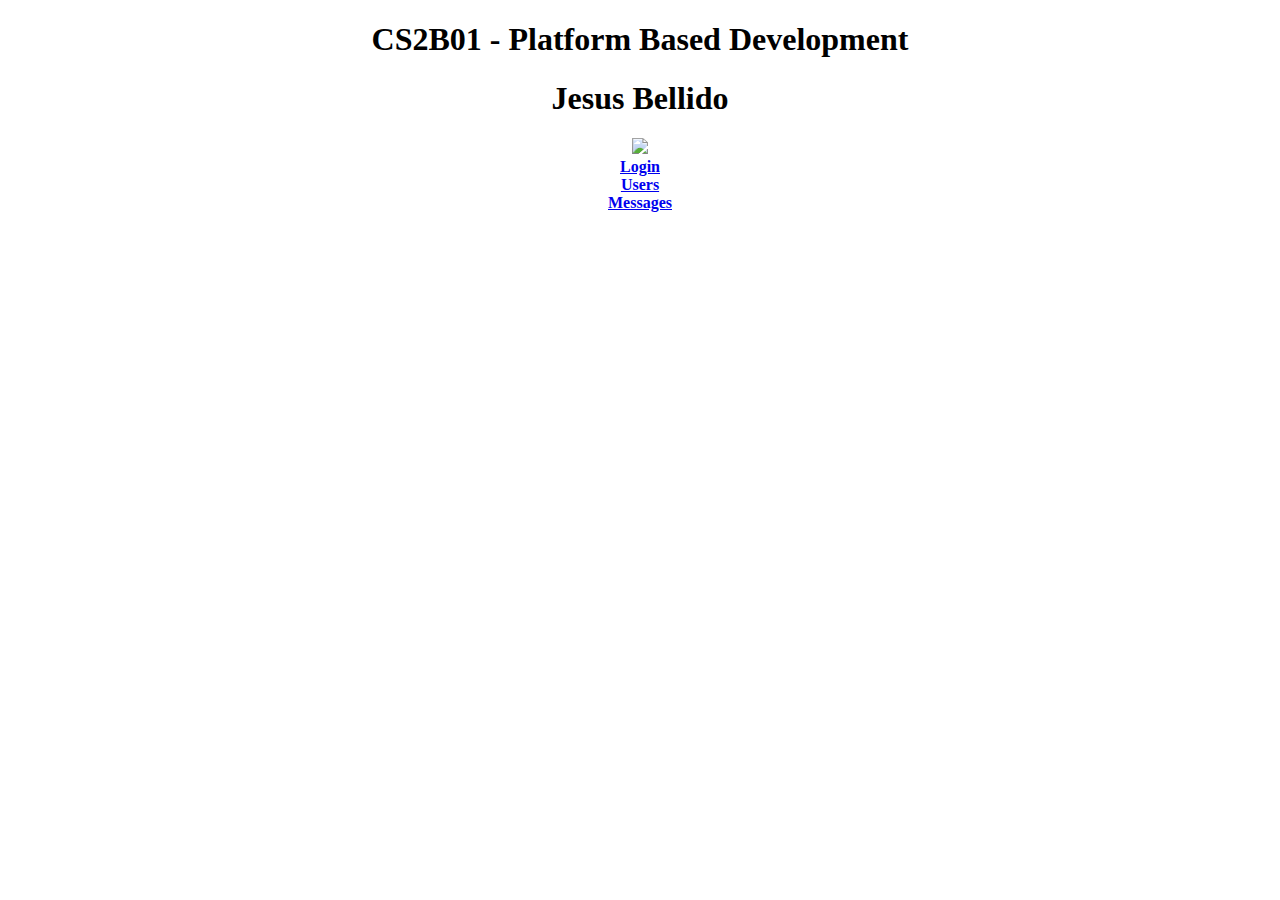
==== web/templates/index.html @ eb3d9a76 "first try" ====
<!DOCTYPE html>
<html lang="en">
<head>
    <meta charset="UTF-8">
    <title>Title</title>
</head>
<body>
<center>
    <h1>CS2B01 - Platform Based Development</h1>
    <h1>Jesus Bellido</h1>
    <img src="../static/images/cs.png" />
    <br><a href="../static/html/login.html"><b>Login</b></a>
    <br><a href="../static/html/users.html"><b>Users</b></a>
    <br><a href="../static/html/message.html"><b>Messages</b></a>
</center>

</body>
</html>
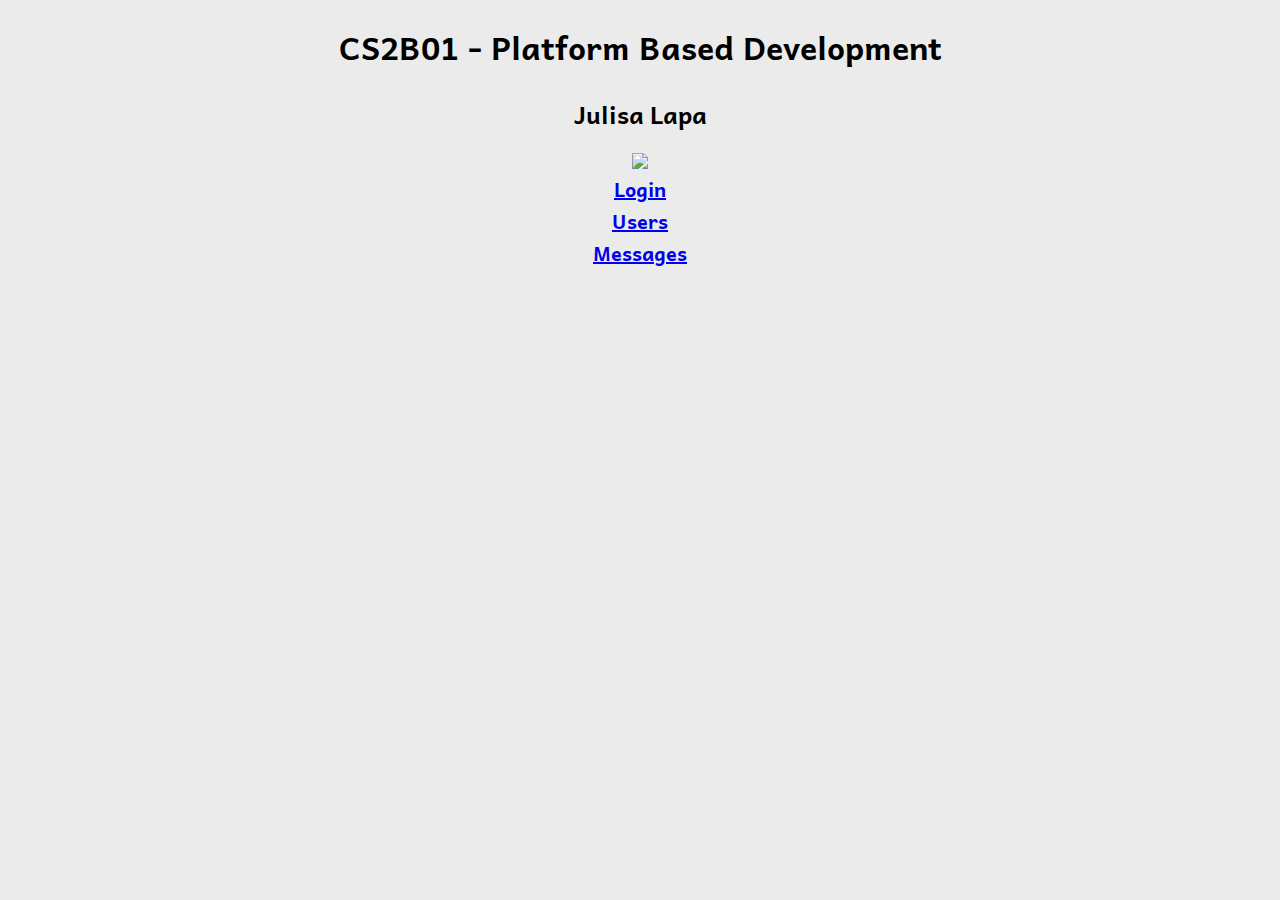
==== commit 12518e2c: "actualizando" ====
--- a/web/templates/index.html
+++ b/web/templates/index.html
@@ -2,16 +2,25 @@
 <html lang="en">
 <head>
     <meta charset="UTF-8">
-    <title>Title</title>
+    <title>Inicio</title>
 </head>
+<style>
+.class{
+  font-family: Andika;
+}
+body{
+background-color: #ebebeb;
+}
+</style>
 <body>
+<link rel="stylesheet" type="text/css" href="//fonts.googleapis.com/css?family=Andika" />
 <center>
-    <h1>CS2B01 - Platform Based Development</h1>
-    <h1>Jesus Bellido</h1>
+    <h1 class="class">CS2B01 - Platform Based Development</h1>
+    <h2 class="class">Julisa Lapa</h2>
     <img src="../static/images/cs.png" />
-    <br><a href="../static/html/login.html"><b>Login</b></a>
-    <br><a href="../static/html/users.html"><b>Users</b></a>
-    <br><a href="../static/html/message.html"><b>Messages</b></a>
+    <br><a href="../static/html/login.html" class="class" style="font-size: 20px;"><b>Login</b></a>
+    <br><a href="../static/html/users.html" class="class" style="font-size: 20px;"><b>Users</b></a>
+    <br><a href="../static/html/messages.html" class="class" style="font-size: 20px;"><b>Messages</b></a>
 </center>
 
 </body>
